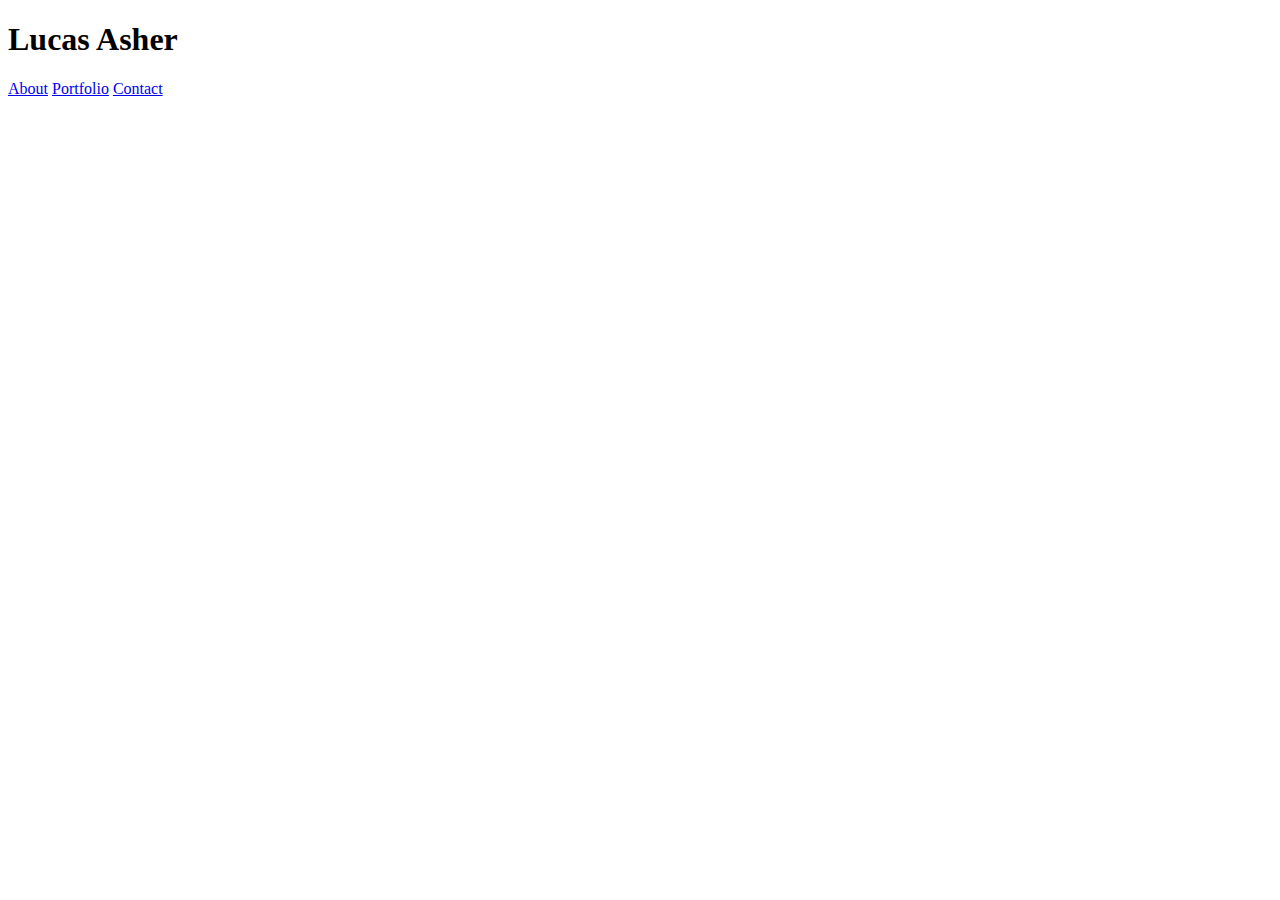
==== index.html @ fd8d6306 "html head and body tag filled" ====
<!DOCTYPE html>
<html lang="en-us">
    <head>
        <meta charset="UTF-8">
        <title>Low Tech Portfolio</title>
        <link rel="stylesheet" type="text/css" href="./assets/css/style.css">
    </head>

    <body>
        <header>
            <h1 id="nameH">Lucas Asher</h1>
            <nav>
                <a href="./index.html">About</a>
                <a href="./porfolio.html">Portfolio</a>
                <a href="./contact.html">Contact</a>
            </nav>
        </header>


    </body>
</html>
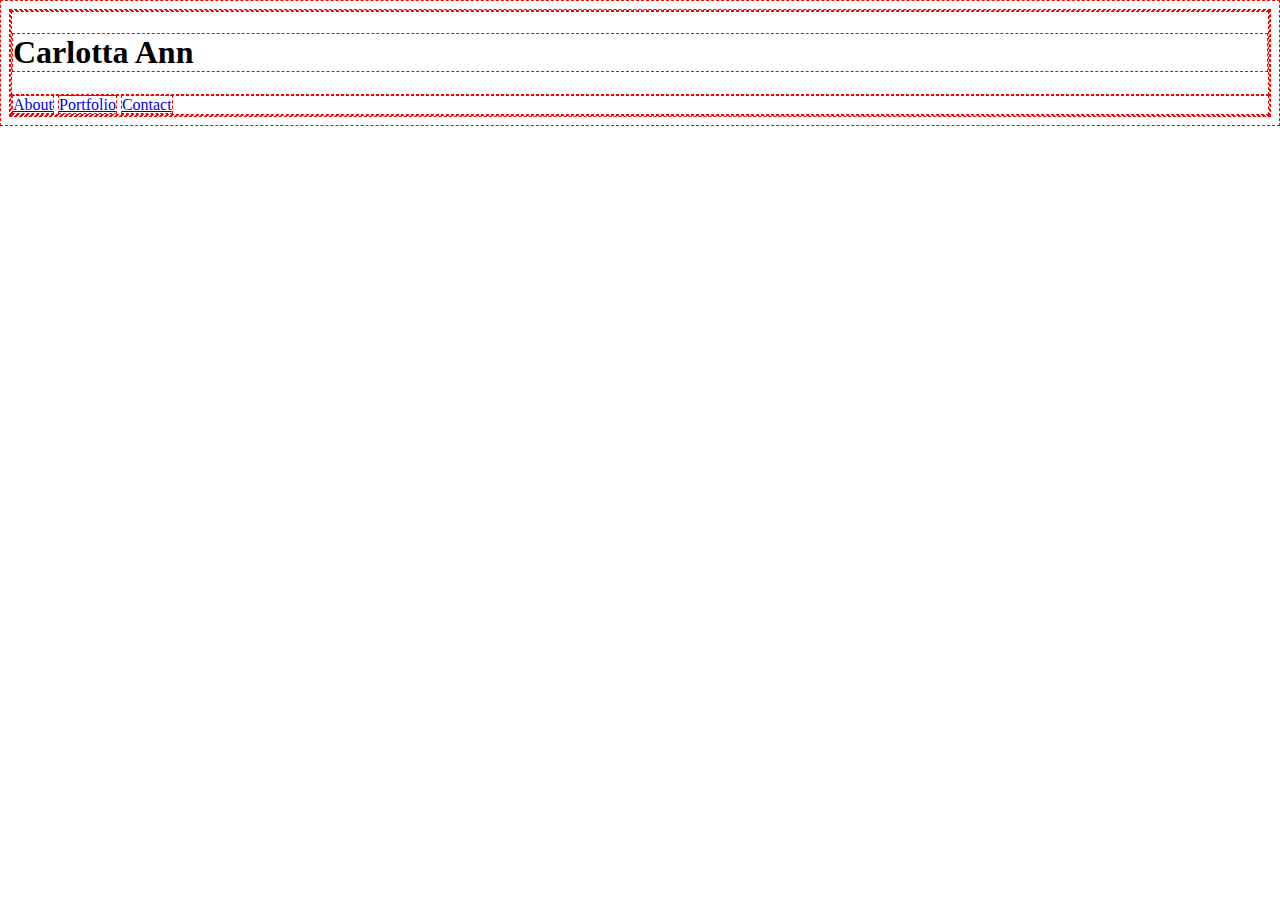
==== commit 8413a17f: "Carlotta's first commit" ====
--- a/index.html
+++ b/index.html
@@ -8,14 +8,15 @@
 
     <body>
         <header>
-            <h1 id="nameH">Lucas Asher</h1>
+            <aside>
+                <h1 id="nameH">Carlotta Ann</h1>
+            </aside>
+            
             <nav>
-                <a href="./index.html">About</a>
+                <a href="#">About</a>
                 <a href="./porfolio.html">Portfolio</a>
                 <a href="./contact.html">Contact</a>
             </nav>
         </header>
-
-
     </body>
 </html>--- a/assets/css/style.css
+++ b/assets/css/style.css
@@ -0,0 +1,6 @@
+* {
+    border: 1px;
+    border-style: dashed;
+    border-color: red;
+}
+
